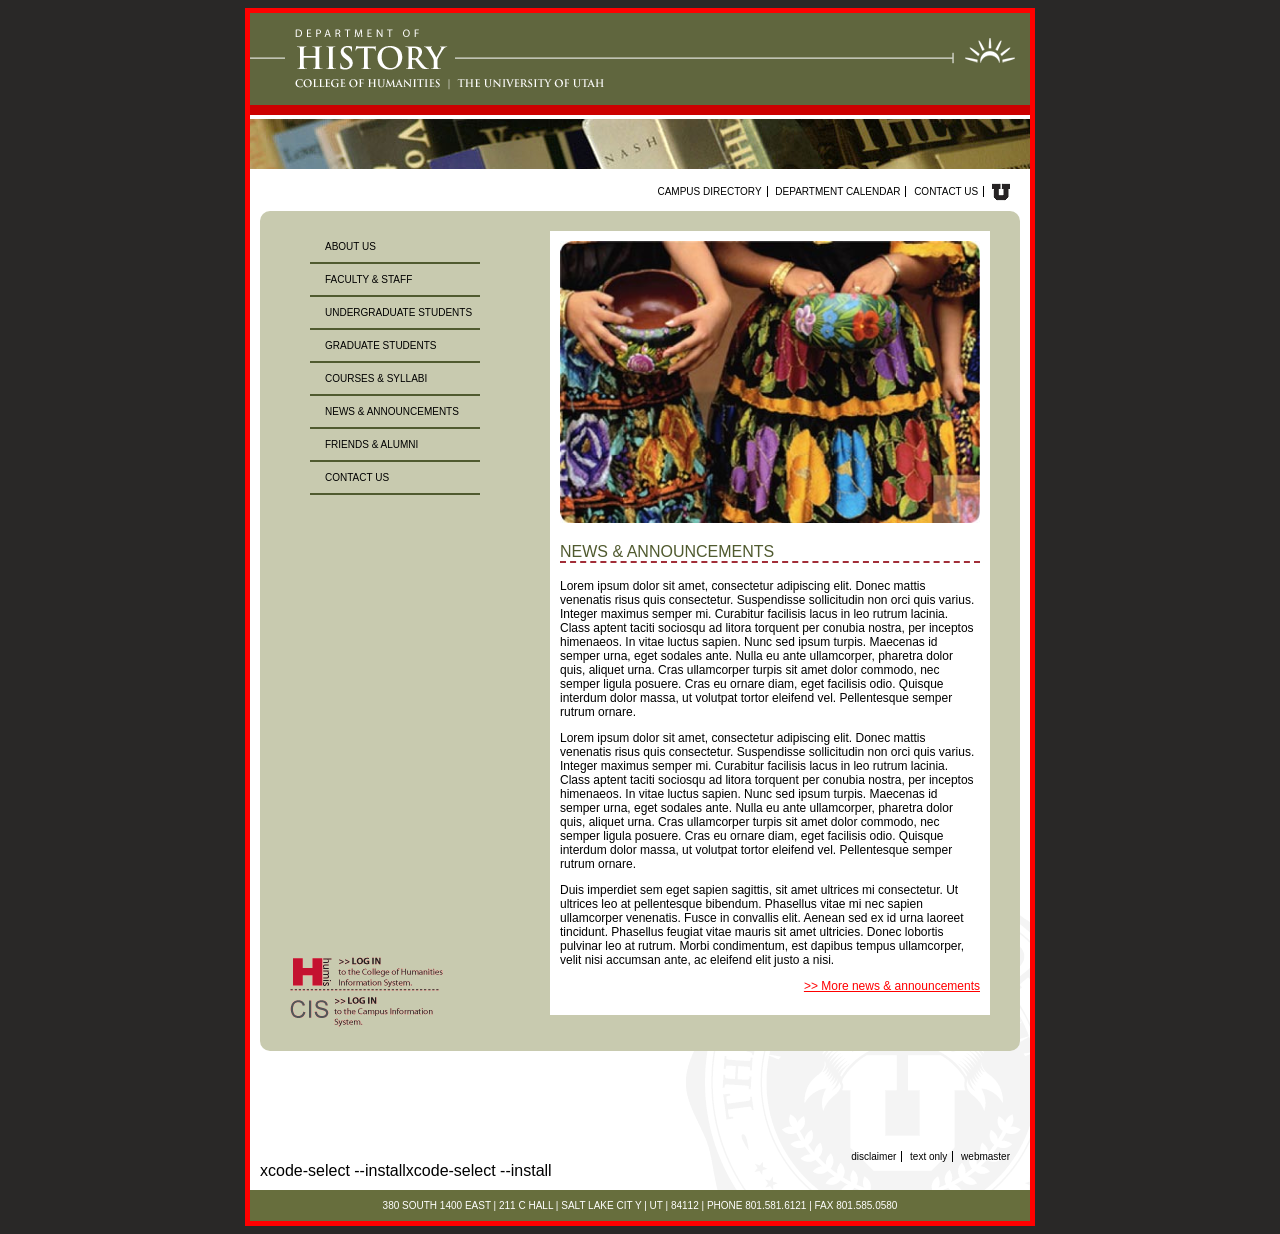
==== index.html @ 0464de14 "Updated homepage title" ====
<!DOCTYPE html>
<html lang="en">
<head>
    <meta charset="UTF-8">
    <title>HUMIS Homepage</title>
    <link rel="stylesheet" href="styles.css">
</head>

<body>
<div class="container">

    <header>
        <img src="files/historyHome.gif" alt="U of U History Department logo">
        <img src="files/histHomepic.jpg" alt="Shelf of books">
    </header>

    <section class="middle">
        <nav>
            <a href="#">Campus directory</a>
            <a href="#">Department calendar</a>
            <a href="#">Contact us</a>

            <a href="#">
                <img src="files/u_small.gif" alt="U of U Logo"/>
            </a>
        </nav>

        <div class="green-box">
            <aside class="left">
                <nav>
                    <a href="#">About us</a>
                    <a href="#">Faculty &amp; staff</a>
                    <a href="#">Undergraduate students</a>
                    <a href="#">Graduate students</a>
                    <a href="#">Courses &amp; syllabi</a>
                    <a href="#">News &amp; announcements</a>
                    <a href="#">Friends &amp; Alumni</a>
                    <a href="#">Contact us</a>
                </nav>

                <div class="links">
                    <a href="#">
                        <img src="files/login-humis.gif" alt="Log in to HUMIS"/>
                    </a>

                    <a href="#">
                        <img src="files/login-cis.gif" alt="Login to CIS"/>
                    </a>
                </div>
            </aside>

            <aside class="right">
                <img src="files/women_w_pottery.jpg" alt="Pottery"/>

                <h1>News &amp; announcements</h1>

                <p>
                    Lorem ipsum dolor sit amet, consectetur adipiscing elit. Donec mattis venenatis risus quis
                    consectetur. Suspendisse sollicitudin non orci quis varius. Integer maximus semper mi. Curabitur
                    facilisis lacus in leo rutrum lacinia. Class aptent taciti sociosqu ad litora torquent per conubia
                    nostra, per inceptos himenaeos. In vitae luctus sapien. Nunc sed ipsum turpis. Maecenas id semper
                    urna, eget sodales ante. Nulla eu ante ullamcorper, pharetra dolor quis, aliquet urna. Cras
                    ullamcorper turpis sit amet dolor commodo, nec semper ligula posuere. Cras eu ornare diam, eget
                    facilisis odio. Quisque interdum dolor massa, ut volutpat tortor eleifend vel. Pellentesque semper
                    rutrum ornare.
                </p>

                <p>
                    Lorem ipsum dolor sit amet, consectetur adipiscing elit. Donec mattis venenatis risus quis
                    consectetur. Suspendisse sollicitudin non orci quis varius. Integer maximus semper mi. Curabitur
                    facilisis lacus in leo rutrum lacinia. Class aptent taciti sociosqu ad litora torquent per conubia
                    nostra, per inceptos himenaeos. In vitae luctus sapien. Nunc sed ipsum turpis. Maecenas id semper
                    urna, eget sodales ante. Nulla eu ante ullamcorper, pharetra dolor quis, aliquet urna. Cras
                    ullamcorper turpis sit amet dolor commodo, nec semper ligula posuere. Cras eu ornare diam, eget
                    facilisis odio. Quisque interdum dolor massa, ut volutpat tortor eleifend vel. Pellentesque semper
                    rutrum ornare.
                </p>

                <p>
                    Duis imperdiet sem eget sapien sagittis, sit amet ultrices mi consectetur. Ut ultrices leo at
                    pellentesque bibendum. Phasellus vitae mi nec sapien ullamcorper venenatis. Fusce in convallis elit.
                    Aenean sed ex id urna laoreet tincidunt. Phasellus feugiat vitae mauris sit amet ultricies. Donec
                    lobortis pulvinar leo at rutrum. Morbi condimentum, est dapibus tempus ullamcorper, velit nisi
                    accumsan ante, ac eleifend elit justo a nisi.
                </p>

                <p class="link">
                    <a href="#">
                        >> More news &amp; announcements
                    </a>
                </p>
            </aside>

            <div style="clear: both;"></div>
        </div>

        <nav class="bottom">
            <a href="#">Disclaimer</a>
            <a href="#">Text only</a>
            <a href="#">Webmaster</a>
        </nav>xcode-select --installxcode-select --install
    </section>

    <footer>
        380 SOUTH 1400 EAST | 211 C HALL | SALT LAKE CIT Y | UT | 84112 | PHONE 801.581.6121 | FAX 801.585.0580
    </footer>

</div>
</body>
</html>
---- styles.css ----
body {
    background-color: #292827;
    font-family: Arial, Helvetica, sans-serif;

    div.container {
        width: 780px;
        border: 5px solid red;
        margin: 0 auto;
        background-color: #FFF;

        section.middle {
            min-height: 500px;
            padding: 10px;
            background-image: url('files/uofu_medallion_rt.gif');
            background-repeat: no-repeat;
            background-position: bottom right;

            > nav {
                text-align: right;
                font-size: 10px;
                text-transform: uppercase;

                a {
                    color: #000;
                    border-right: 1px solid black;
                    padding-right: 5px;
                    margin-right: 5px;
                    text-decoration: none;

                    &:hover {
                        text-decoration: underline;
                    }

                    img {
                        vertical-align: middle;
                    }

                    &:last-of-type {
                        border-right: none;
                    }
                }

                &.bottom {
                    text-transform: lowercase;
                }
            }
        }

        div.green-box {
            min-height: 400px;
            background-color: #C8CAAF;
            padding: 20px 30px;
            margin: 10px 0 100px;
            border-radius: 10px;

            aside {
                /*border: 1px solid black;*/

                &.left {
                    float: left;
                    width: 30%;
                    min-height: 800px;
                    position: relative;

                    nav {
                        padding: 0 20px;

                        a {
                            display: block;
                            border-bottom: 2px solid #505A2F;
                            padding: 10px 0 10px 15px;
                            color: black;
                            text-decoration: none;
                            text-transform: uppercase;
                            font-size: 10px;

                            &:hover {
                                color: white;
                                background-color: #505A2F;
                            }
                        }
                    }

                    div.links {
                        margin-top: 40px;
                        position: absolute;
                        bottom: 0;
                        left: 0;
                    }
                }

                &.right {
                    float: right;
                    width: 60%;
                    background-color: #fff;
                    padding: 10px;

                    img {
                        width: 100%;
                    }

                    h1 {
                        color: #505A2F;
                        border-bottom: 2px dashed #A12D37;
                        font-size: 16px;
                        text-transform: uppercase;
                        font-weight: normal;
                    }

                    p {
                        font-size: 12px;

                        &.link {
                            text-align: right;

                            a {
                                color: red;
                            }
                        }
                    }
                }
            }
        }

        footer {
            background-color: #676E3D;
            text-align: center;
            color: white;
            font-size: 10px;
            padding: 10px 0;
        }
    }
}
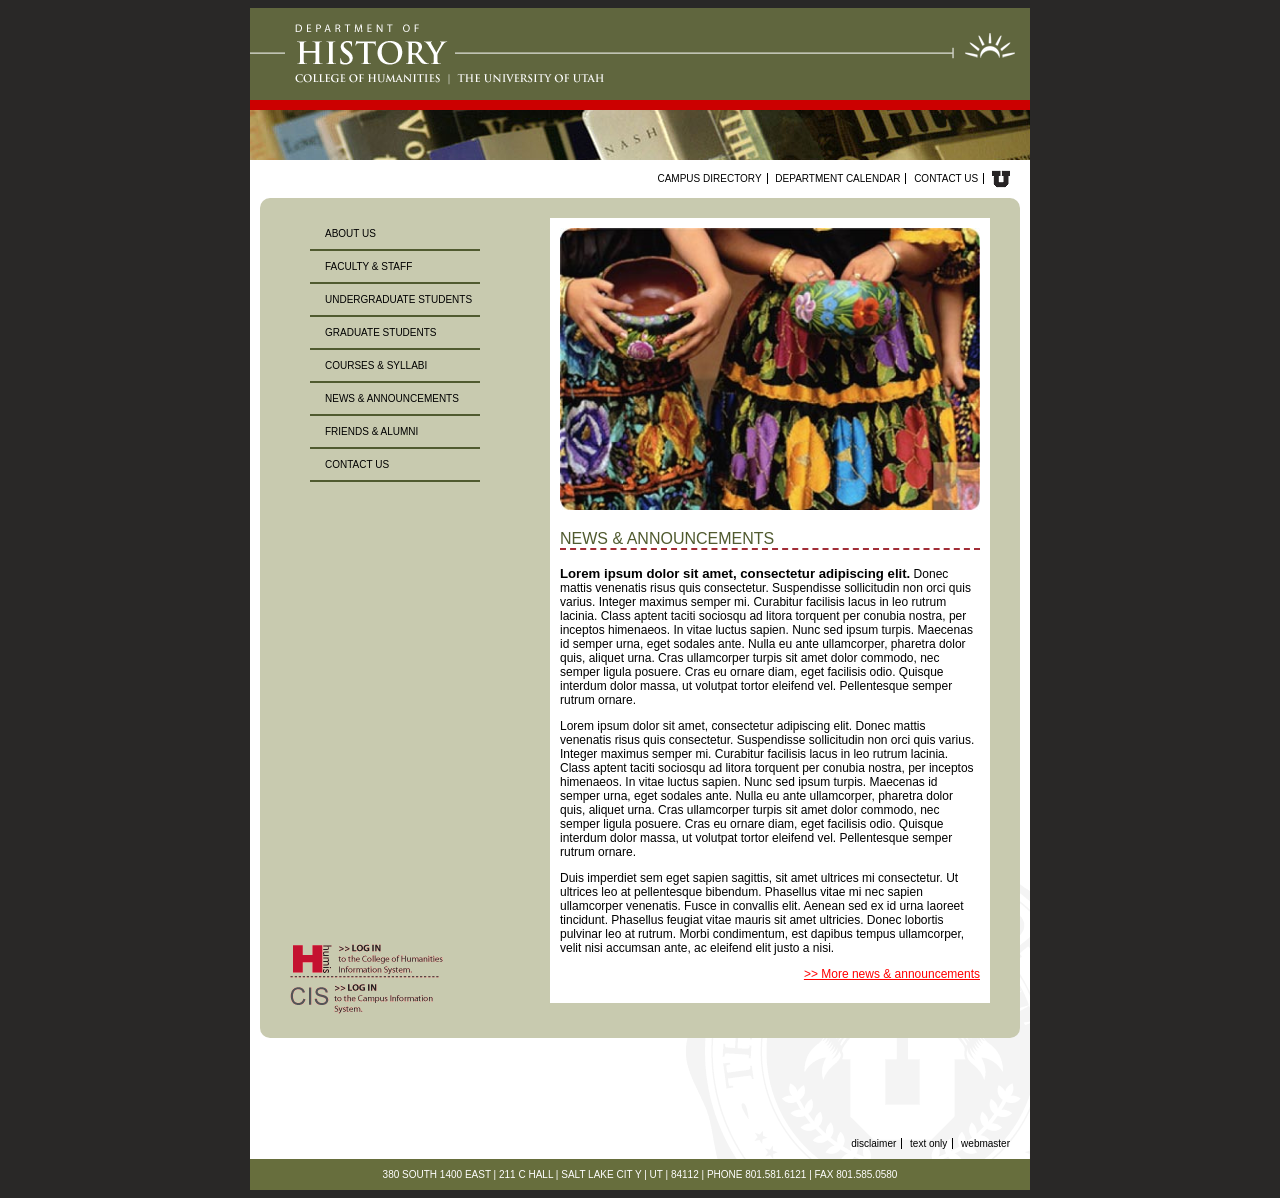
==== commit 106daa3c: "Tightened up the design a little bit" ====
--- a/index.html
+++ b/index.html
@@ -10,8 +10,8 @@
 <div class="container">
 
     <header>
-        <img src="files/historyHome.gif" alt="U of U History Department logo">
-        <img src="files/histHomepic.jpg" alt="Shelf of books">
+        <img src="files/historyHome.gif" alt="U of U History Department logo"/>
+        <img src="files/histHomepic.jpg" alt="Shelf of books"/>
     </header>
 
     <section class="middle">
@@ -55,7 +55,7 @@
                 <h1>News &amp; announcements</h1>
 
                 <p>
-                    Lorem ipsum dolor sit amet, consectetur adipiscing elit. Donec mattis venenatis risus quis
+                    <span>Lorem ipsum dolor sit amet, consectetur adipiscing elit.</span> Donec mattis venenatis risus quis
                     consectetur. Suspendisse sollicitudin non orci quis varius. Integer maximus semper mi. Curabitur
                     facilisis lacus in leo rutrum lacinia. Class aptent taciti sociosqu ad litora torquent per conubia
                     nostra, per inceptos himenaeos. In vitae luctus sapien. Nunc sed ipsum turpis. Maecenas id semper
@@ -98,7 +98,7 @@
             <a href="#">Disclaimer</a>
             <a href="#">Text only</a>
             <a href="#">Webmaster</a>
-        </nav>xcode-select --installxcode-select --install
+        </nav>
     </section>
 
     <footer>
--- a/styles.css
+++ b/styles.css
@@ -1,12 +1,19 @@
+/* My stylesheet */
+
 body {
     background-color: #292827;
     font-family: Arial, Helvetica, sans-serif;
 
-    div.container {
+    div.container { /* Container div */
         width: 780px;
-        border: 5px solid red;
         margin: 0 auto;
         background-color: #FFF;
+
+        header {
+            img {
+                display: block;
+            }
+        }
 
         section.middle {
             min-height: 500px;
@@ -110,6 +117,11 @@
                     p {
                         font-size: 12px;
 
+                        span {
+                            font-weight: bold;
+                            font-size: 110%;
+                        }
+
                         &.link {
                             text-align: right;
 
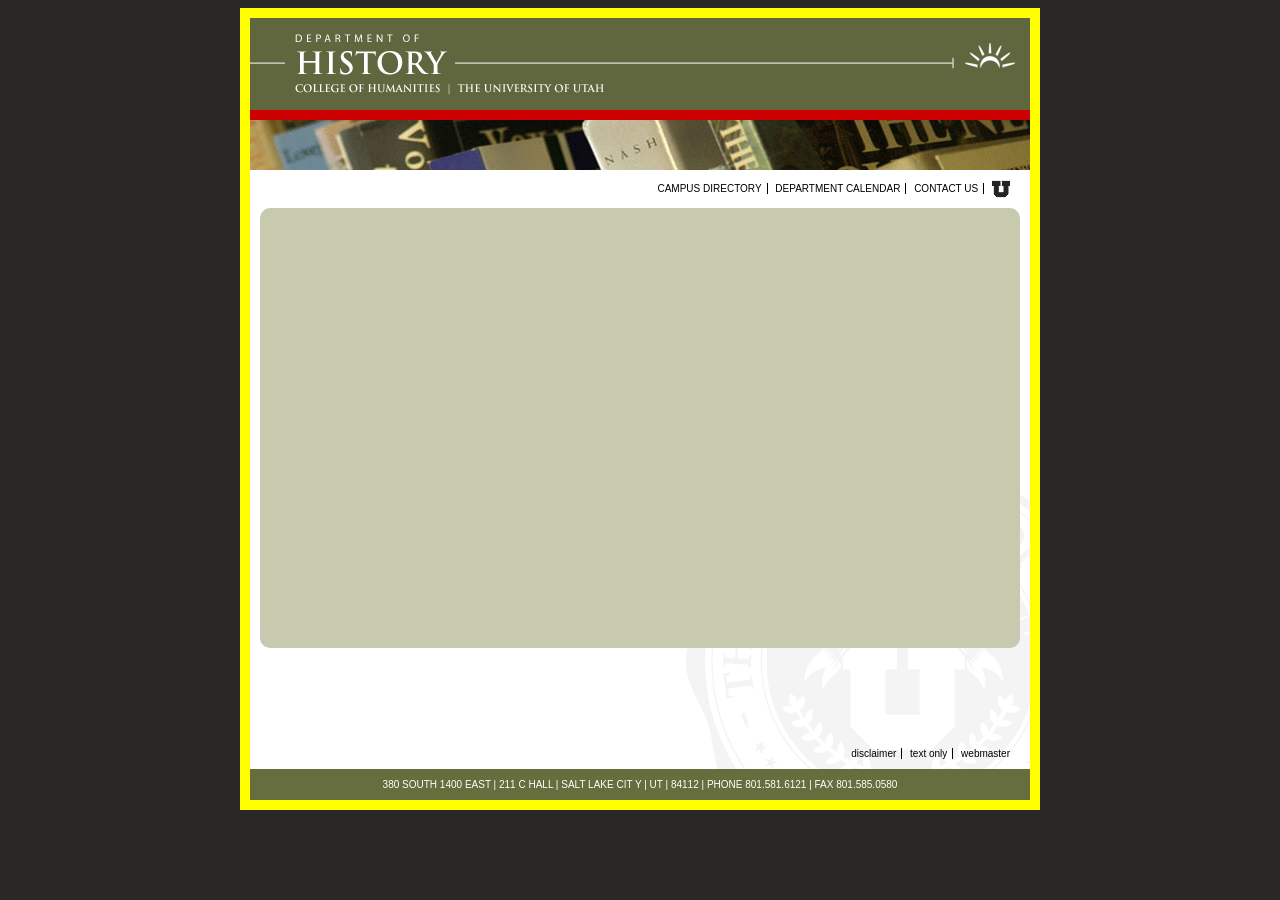
==== commit da610ab7: "Created mobile-first branch, and began laying out the page content responsively" ====
--- a/index.html
+++ b/index.html
@@ -2,8 +2,9 @@
 <html lang="en">
 <head>
     <meta charset="UTF-8">
-    <title>HUMIS Homepage</title>
+    <title>HUMIS Homepage in GitHub!</title>
     <link rel="stylesheet" href="styles.css">
+    <meta name="viewport" content="width=device-width,initial-scale=1">
 </head>
 
 <body>
@@ -26,72 +27,7 @@
         </nav>
 
         <div class="green-box">
-            <aside class="left">
-                <nav>
-                    <a href="#">About us</a>
-                    <a href="#">Faculty &amp; staff</a>
-                    <a href="#">Undergraduate students</a>
-                    <a href="#">Graduate students</a>
-                    <a href="#">Courses &amp; syllabi</a>
-                    <a href="#">News &amp; announcements</a>
-                    <a href="#">Friends &amp; Alumni</a>
-                    <a href="#">Contact us</a>
-                </nav>
 
-                <div class="links">
-                    <a href="#">
-                        <img src="files/login-humis.gif" alt="Log in to HUMIS"/>
-                    </a>
-
-                    <a href="#">
-                        <img src="files/login-cis.gif" alt="Login to CIS"/>
-                    </a>
-                </div>
-            </aside>
-
-            <aside class="right">
-                <img src="files/women_w_pottery.jpg" alt="Pottery"/>
-
-                <h1>News &amp; announcements</h1>
-
-                <p>
-                    <span>Lorem ipsum dolor sit amet, consectetur adipiscing elit.</span> Donec mattis venenatis risus quis
-                    consectetur. Suspendisse sollicitudin non orci quis varius. Integer maximus semper mi. Curabitur
-                    facilisis lacus in leo rutrum lacinia. Class aptent taciti sociosqu ad litora torquent per conubia
-                    nostra, per inceptos himenaeos. In vitae luctus sapien. Nunc sed ipsum turpis. Maecenas id semper
-                    urna, eget sodales ante. Nulla eu ante ullamcorper, pharetra dolor quis, aliquet urna. Cras
-                    ullamcorper turpis sit amet dolor commodo, nec semper ligula posuere. Cras eu ornare diam, eget
-                    facilisis odio. Quisque interdum dolor massa, ut volutpat tortor eleifend vel. Pellentesque semper
-                    rutrum ornare.
-                </p>
-
-                <p>
-                    Lorem ipsum dolor sit amet, consectetur adipiscing elit. Donec mattis venenatis risus quis
-                    consectetur. Suspendisse sollicitudin non orci quis varius. Integer maximus semper mi. Curabitur
-                    facilisis lacus in leo rutrum lacinia. Class aptent taciti sociosqu ad litora torquent per conubia
-                    nostra, per inceptos himenaeos. In vitae luctus sapien. Nunc sed ipsum turpis. Maecenas id semper
-                    urna, eget sodales ante. Nulla eu ante ullamcorper, pharetra dolor quis, aliquet urna. Cras
-                    ullamcorper turpis sit amet dolor commodo, nec semper ligula posuere. Cras eu ornare diam, eget
-                    facilisis odio. Quisque interdum dolor massa, ut volutpat tortor eleifend vel. Pellentesque semper
-                    rutrum ornare.
-                </p>
-
-                <p>
-                    Duis imperdiet sem eget sapien sagittis, sit amet ultrices mi consectetur. Ut ultrices leo at
-                    pellentesque bibendum. Phasellus vitae mi nec sapien ullamcorper venenatis. Fusce in convallis elit.
-                    Aenean sed ex id urna laoreet tincidunt. Phasellus feugiat vitae mauris sit amet ultricies. Donec
-                    lobortis pulvinar leo at rutrum. Morbi condimentum, est dapibus tempus ullamcorper, velit nisi
-                    accumsan ante, ac eleifend elit justo a nisi.
-                </p>
-
-                <p class="link">
-                    <a href="#">
-                        >> More news &amp; announcements
-                    </a>
-                </p>
-            </aside>
-
-            <div style="clear: both;"></div>
         </div>
 
         <nav class="bottom">
--- a/styles.css
+++ b/styles.css
@@ -1,17 +1,18 @@
-/* My stylesheet */
-
+/* Mobile styles first */
 body {
     background-color: #292827;
     font-family: Arial, Helvetica, sans-serif;
 
     div.container { /* Container div */
-        width: 780px;
+        min-width: 390px;
+        max-width: 780px;
         margin: 0 auto;
         background-color: #FFF;
 
         header {
             img {
                 display: block;
+                width: 100%;
             }
         }
 
@@ -23,7 +24,7 @@
             background-position: bottom right;
 
             > nav {
-                text-align: right;
+                text-align: center;
                 font-size: 10px;
                 text-transform: uppercase;
 
@@ -59,79 +60,6 @@
             padding: 20px 30px;
             margin: 10px 0 100px;
             border-radius: 10px;
-
-            aside {
-                /*border: 1px solid black;*/
-
-                &.left {
-                    float: left;
-                    width: 30%;
-                    min-height: 800px;
-                    position: relative;
-
-                    nav {
-                        padding: 0 20px;
-
-                        a {
-                            display: block;
-                            border-bottom: 2px solid #505A2F;
-                            padding: 10px 0 10px 15px;
-                            color: black;
-                            text-decoration: none;
-                            text-transform: uppercase;
-                            font-size: 10px;
-
-                            &:hover {
-                                color: white;
-                                background-color: #505A2F;
-                            }
-                        }
-                    }
-
-                    div.links {
-                        margin-top: 40px;
-                        position: absolute;
-                        bottom: 0;
-                        left: 0;
-                    }
-                }
-
-                &.right {
-                    float: right;
-                    width: 60%;
-                    background-color: #fff;
-                    padding: 10px;
-
-                    img {
-                        width: 100%;
-                    }
-
-                    h1 {
-                        color: #505A2F;
-                        border-bottom: 2px dashed #A12D37;
-                        font-size: 16px;
-                        text-transform: uppercase;
-                        font-weight: normal;
-                    }
-
-                    p {
-                        font-size: 12px;
-
-                        span {
-                            font-weight: bold;
-                            font-size: 110%;
-                        }
-
-                        &.link {
-                            text-align: right;
-
-                            a {
-                                color: red;
-                            }
-                        }
-                    }
-                }
-            }
         }
 
         footer {
@@ -141,5 +69,17 @@
             font-size: 10px;
             padding: 10px 0;
         }
+
+        /* Tablet and up overrides */
+        @media screen and (width >= 600px) {
+            /* A breakpoint */
+            border: 10px solid yellow;
+
+            section.middle {
+                > nav {
+                    text-align: right;
+                }
+            }
+        }
     }
 }
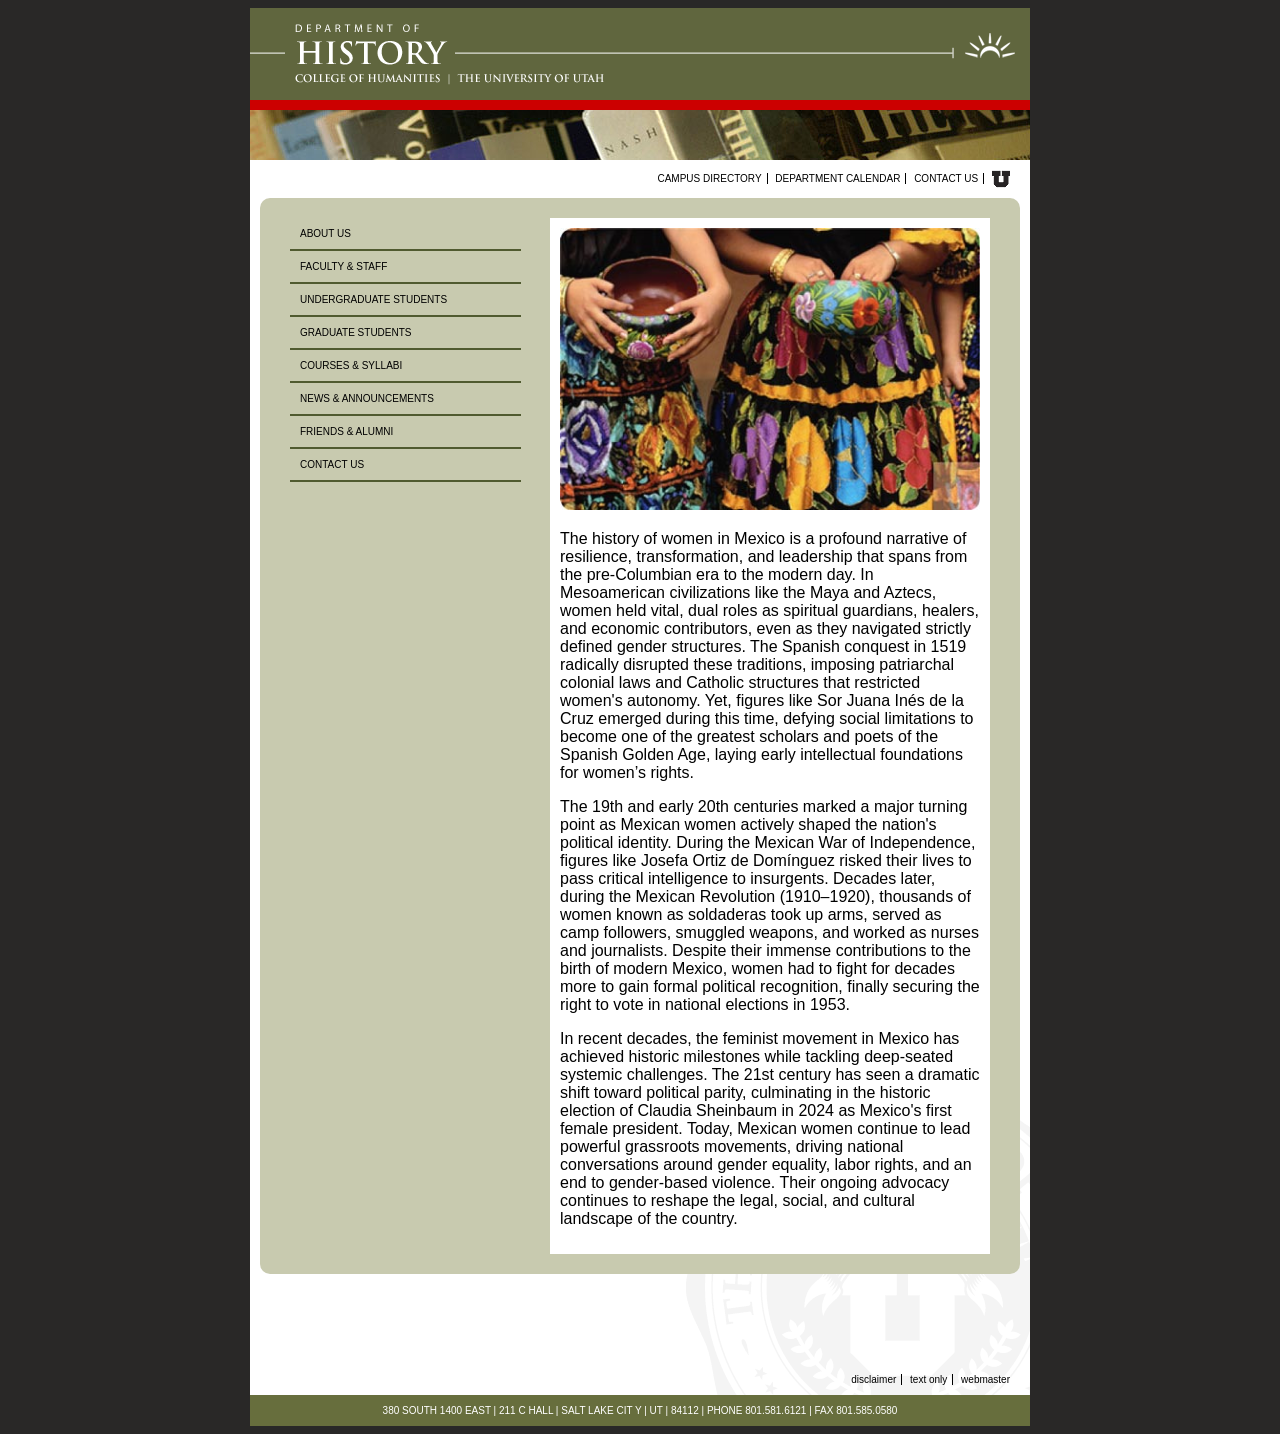
==== commit 06ea4f94: "Wrapped up the responsive variant of this layout" ====
--- a/index.html
+++ b/index.html
@@ -26,8 +26,58 @@
             </a>
         </nav>
 
+        <nav class="drop-down-menu">
+            <label for="cars">
+                <select name="cars" id="cars">
+                    <option value="about-us.html">About us</option>
+                    <option value="">Faculty &amp; staff</option>
+                    <option value="">Undergraduate students</option>
+                    <option value="">Graduate students</option>
+                </select>
+            </label>
+        </nav>
+
         <div class="green-box">
+            <aside class="left-side">
+                <nav class="left-nav">
+                    <a href="#">About us</a>
+                    <a href="#">Faculty &amp; staff</a>
+                    <a href="#">Undergraduate students</a>
+                    <a href="#">Graduate students</a>
+                    <a href="#">Courses &amp; syllabi</a>
+                    <a href="#">News &amp; announcements</a>
+                    <a href="#">Friends &amp; alumni</a>
+                    <a href="#">Contact us</a>
+                </nav>
+            </aside>
 
+            <main>
+                <img src="files/women_w_pottery.jpg" alt="Women w pottery"/>
+
+                <p>The history of women in Mexico is a profound narrative of resilience, transformation, and leadership
+                    that spans from the pre-Columbian era to the modern day. In Mesoamerican civilizations like the Maya
+                    and Aztecs, women held vital, dual roles as spiritual guardians, healers, and economic contributors,
+                    even as they navigated strictly defined gender structures. The Spanish conquest in 1519 radically
+                    disrupted these traditions, imposing patriarchal colonial laws and Catholic structures that
+                    restricted women's autonomy. Yet, figures like Sor Juana Inés de la Cruz emerged during this time,
+                    defying social limitations to become one of the greatest scholars and poets of the Spanish Golden
+                    Age, laying early intellectual foundations for women’s rights.</p>
+                <p>The 19th and early 20th centuries marked a major turning point as Mexican women actively shaped the
+                    nation's political identity. During the Mexican War of Independence, figures like Josefa Ortiz de
+                    Domínguez risked their lives to pass critical intelligence to insurgents. Decades later, during the
+                    Mexican Revolution (1910–1920), thousands of women known as soldaderas took up arms, served as camp
+                    followers, smuggled weapons, and worked as nurses and journalists. Despite their immense
+                    contributions to the birth of modern Mexico, women had to fight for decades more to gain formal
+                    political recognition, finally securing the right to vote in national elections in 1953.</p>
+                <p>In recent decades, the feminist movement in Mexico has achieved historic milestones while tackling
+                    deep-seated systemic challenges. The 21st century has seen a dramatic shift toward political parity,
+                    culminating in the historic election of Claudia Sheinbaum in 2024 as Mexico's first female
+                    president. Today, Mexican women continue to lead powerful grassroots movements, driving national
+                    conversations around gender equality, labor rights, and an end to gender-based violence. Their
+                    ongoing advocacy continues to reshape the legal, social, and cultural landscape of the country.</p>
+            </main>
+
+            <div style="clear: both;"></div>
         </div>
 
         <nav class="bottom">
--- a/styles.css
+++ b/styles.css
@@ -1,4 +1,10 @@
 /* Mobile styles first */
+
+:root {
+    --engDeptGreen: #505A2F;
+    --black: #000;
+}
+
 body {
     background-color: #292827;
     font-family: Arial, Helvetica, sans-serif;
@@ -29,7 +35,7 @@
                 text-transform: uppercase;
 
                 a {
-                    color: #000;
+                    color: var(--black);
                     border-right: 1px solid black;
                     padding-right: 5px;
                     margin-right: 5px;
@@ -48,6 +54,15 @@
                     }
                 }
 
+                &.drop-down-menu {
+                    border: 1px solid black;
+                    margin-top: 10px;
+
+                    select {
+                        width: 100%;
+                    }
+                }
+
                 &.bottom {
                     text-transform: lowercase;
                 }
@@ -57,9 +72,28 @@
         div.green-box {
             min-height: 400px;
             background-color: #C8CAAF;
-            padding: 20px 30px;
+            padding: 10px;
             margin: 10px 0 100px;
             border-radius: 10px;
+
+            aside {
+                &.left-side {
+                    display: none;
+
+                    nav {
+                        /* nav styles here */
+                    }
+                }
+            }
+
+            main {
+                background-color: #FFF;
+                padding: 10px;
+
+                img {
+                    width: 100%;
+                }
+            }
         }
 
         footer {
@@ -73,11 +107,47 @@
         /* Tablet and up overrides */
         @media screen and (width >= 600px) {
             /* A breakpoint */
-            border: 10px solid yellow;
+            section.middle {
+                > nav { /* nav child */
+                    text-align: right; /* Override the mobile property */
 
-            section.middle {
-                > nav {
-                    text-align: right;
+                    &.drop-down-menu {
+                        display: none;
+                    }
+                }
+
+                div.green-box {
+                    padding: 20px 30px;
+
+                    aside {
+                        &.left-side {
+                            display: block;
+                            float: left;
+                            width: 33%;
+
+                            nav {
+                                a {
+                                    display: block;
+                                    text-transform: uppercase;
+                                    font-size: 10px;
+                                    color: var(--black);
+                                    border-bottom: 2px solid var(--engDeptGreen);
+                                    text-decoration: none;
+                                    padding: 10px 0 10px 10px;
+
+                                    &:hover {
+                                        background-color: var(--engDeptGreen);
+                                        color: #fff;
+                                    }
+                                }
+                            }
+                        }
+                    }
+
+                    main {
+                        float: right;
+                        width: 60%;
+                    }
                 }
             }
         }
